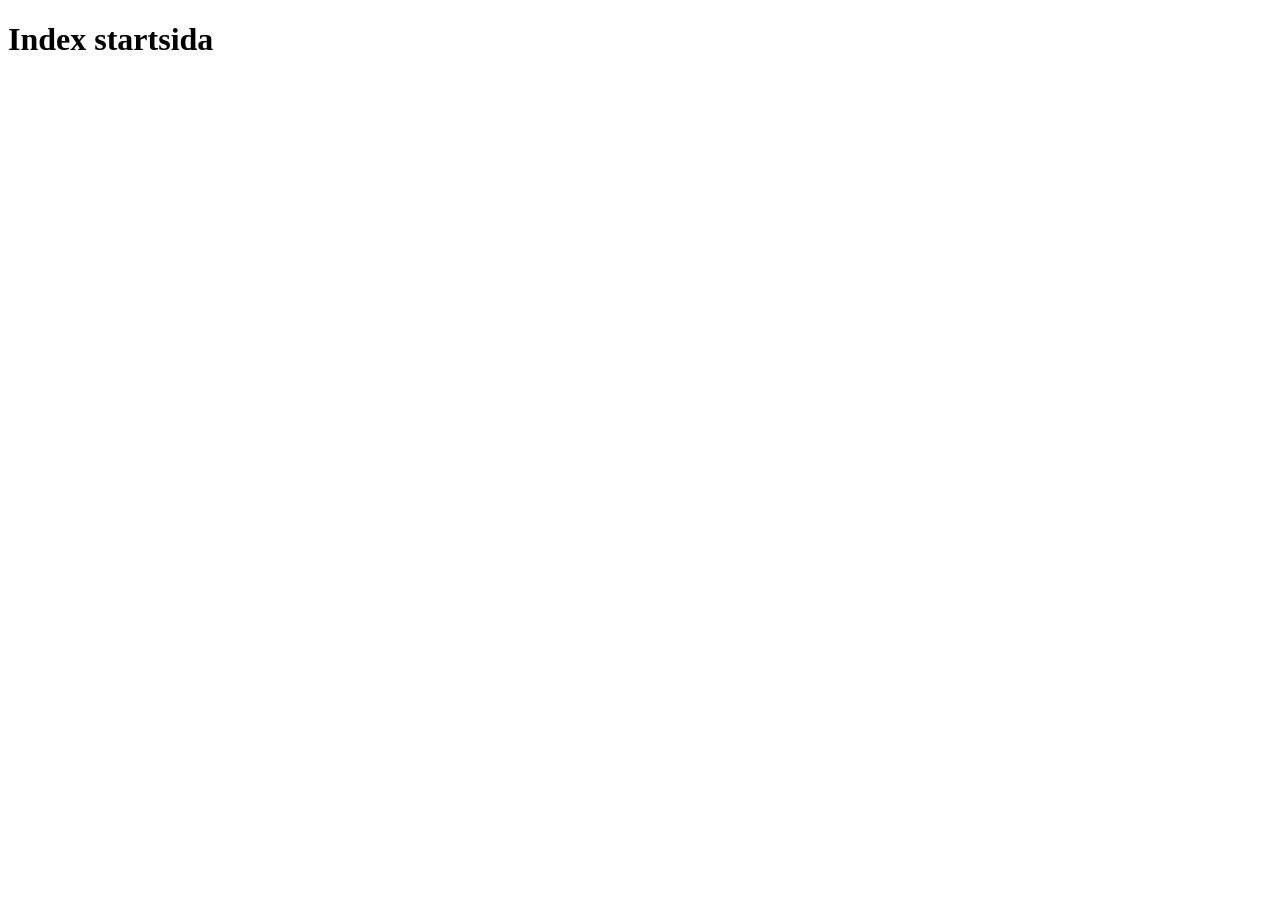
==== Index.html @ b4477d87 "Felicia, gjort min egen hemsida och lagt upp bilder." ====
<!DOCTYPE html>
<html lang="sv">
<head>
    <meta charset="UTF-8">
    <meta name="viewport" content="width=device-width, initial-scale=1.0">
    <title>Index</title>
</head>
<body>
    <h1>Index startsida</h1>

    
    
</body>
</html>
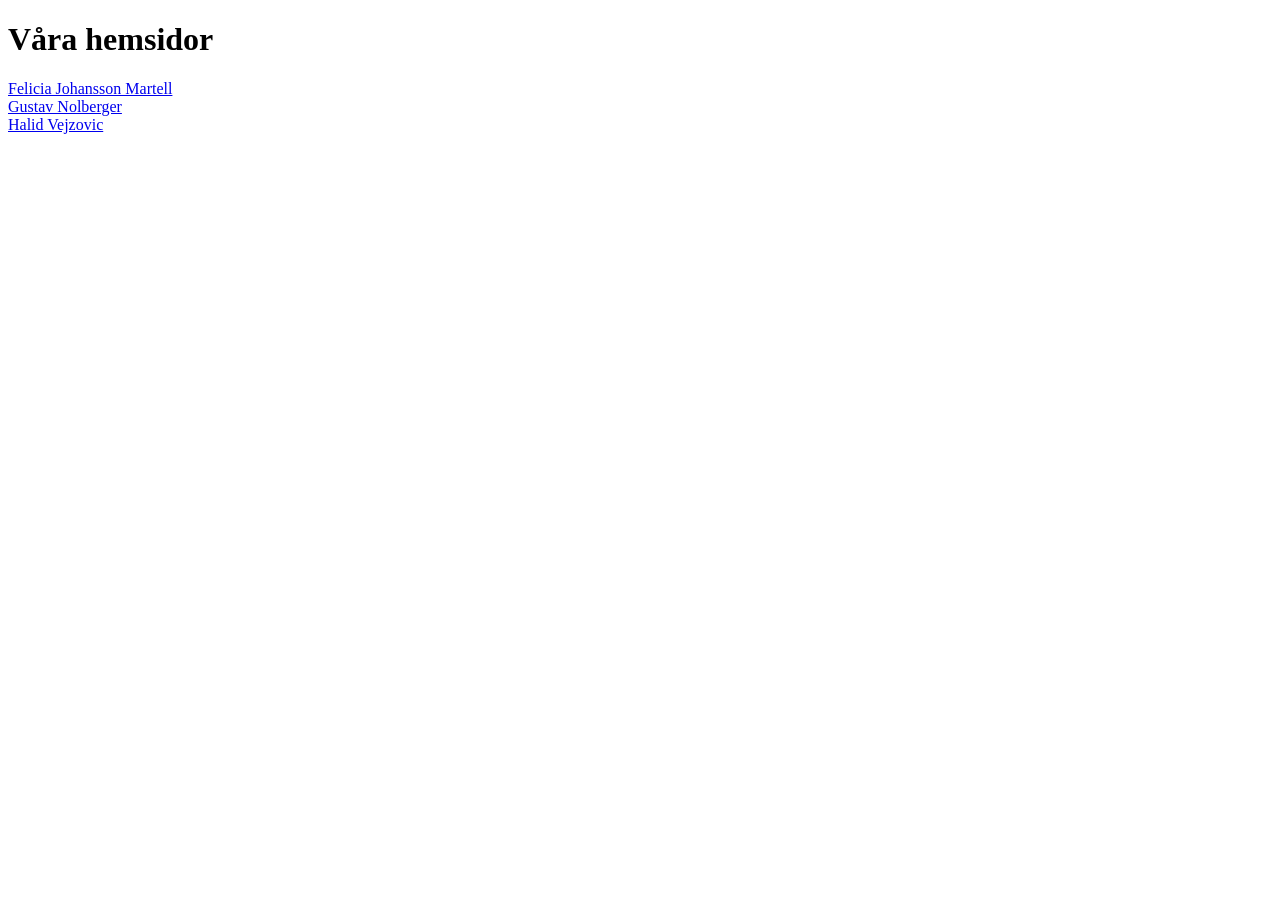
==== commit 39ea519d: "Vi la till index sidan och länkade våra hemsidor." ====
--- a/Index.html
+++ b/Index.html
@@ -6,8 +6,11 @@
     <title>Index</title>
 </head>
 <body>
-    <h1>Index startsida</h1>
+    <h1>Våra hemsidor</h1>
 
+    <a href="http://127.0.0.1:5500/Felicia_JohanssonMartell.html">Felicia Johansson Martell</a>
+    <br><a href="http://127.0.0.1:5500/GustavNolberger.html">Gustav Nolberger</a>
+    <br><a href="http://127.0.0.1:5500/Halid_Vejzovic.html">Halid Vejzovic</a>
     
     
 </body>
